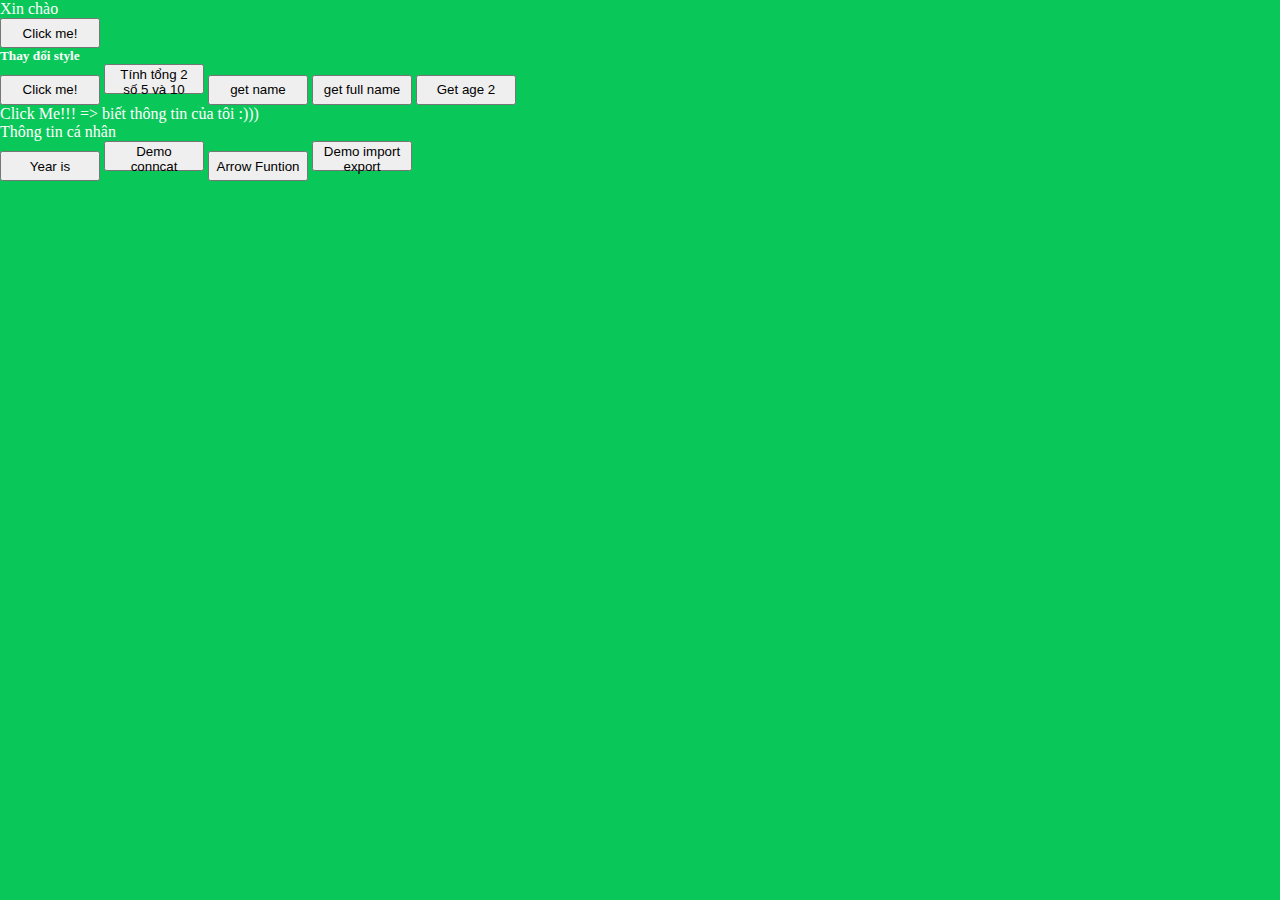
==== app/pages/index.html @ a57ba6d5 "learn JS" ====
<!DOCTYPE html>
<html lang="en">

<head>
    <meta charset="UTF-8">
    <meta name="viewport" content="width=device-width, initial-scale=1.0">
    <link rel="stylesheet" href="../styles/scss/index.css">
    <title>Document</title>
</head>

<body>
    <p id="demo">Xin chào</p>
    <button onclick=demoJsHello()>Click me!</button>
    <h5 id="demo_style">Thay đổi style</h5>
    <button onclick=demoJsStyle()>Click me!</button>
    <button onclick="sum(5, 10)">Tính tổng 2 số 5 và 10</button>
    <button onclick=person.getName()> get name</button>
    <button onclick=getNamx()>get full name</button>
    <button onclick=getAgePerson2()>Get age 2</button>
    <p id="getInfor" onclick=getInfor()>Click Me!!! => biết thông tin của tôi :)))</p>
    <p id="getMyInfor" onclick=getMyInfor()>Thông tin cá nhân</p>
    <button onclick=handleGetYear()>Year is</button>
    <button onclick=handleDemoConCat()>Demo conncat</button>
    <button onclick=testArrowFuntion()>Arrow Funtion</button>
    <button id="myButton">Demo import export</button>
    <script src=" ../js/index.js"></script>
    <script type="module" src="../js/component.js"></script>
</body>

</html>
---- app/styles/scss/index.css ----
* {
  padding: auto;
  margin: 0;
  box-sizing: border-box;
  text-decoration: none;
  list-style: none;
}

body {
  width: 100%;
  height: 100vh;
  background-color: rgb(10, 199, 89);
  color: white;
}

button {
  width: 100px;
  height: 30px;
}/*# sourceMappingURL=index.css.map */
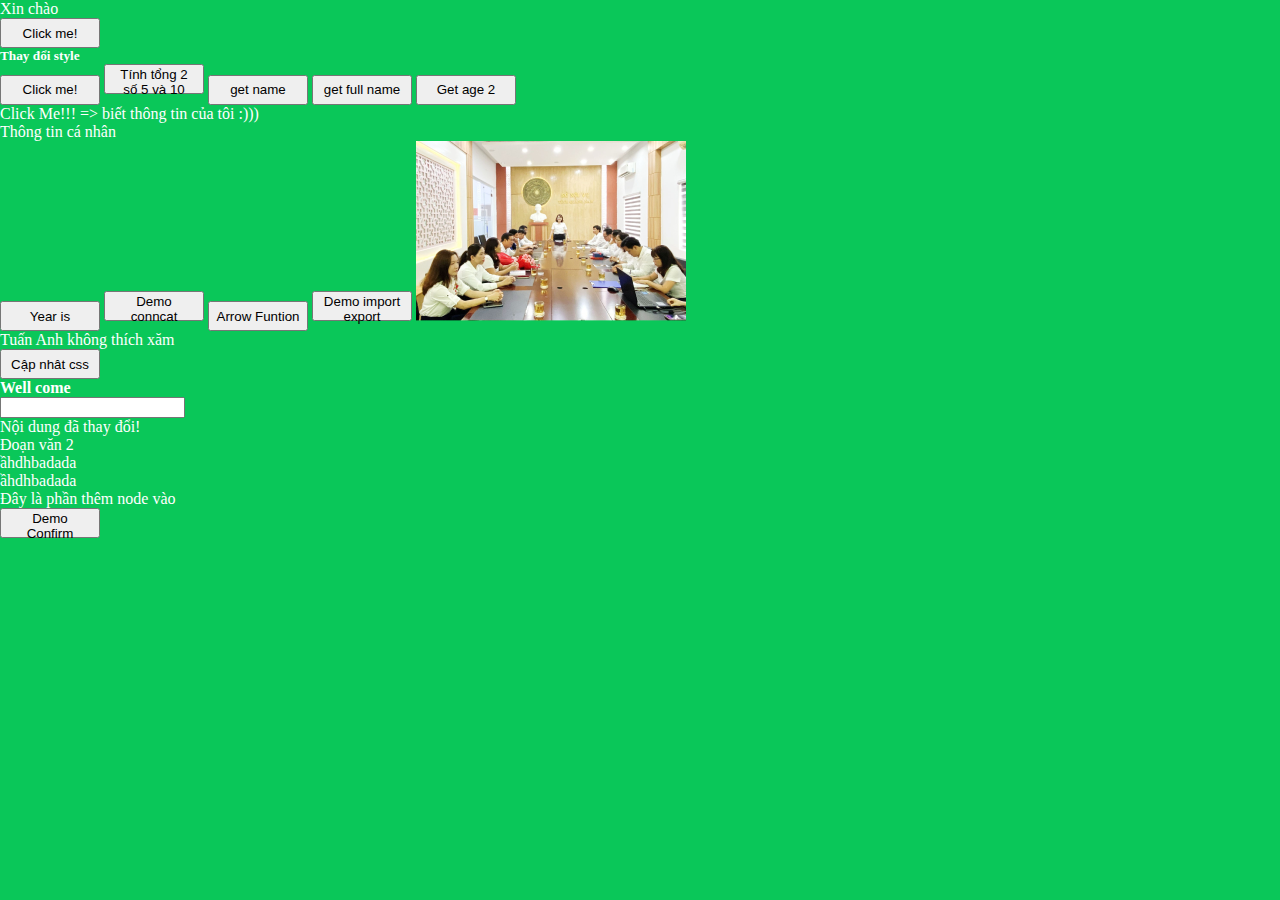
==== commit ceb359b4: "update ajax anđ the methods BOM" ====
--- a/app/pages/index.html
+++ b/app/pages/index.html
@@ -1,30 +1,51 @@
-<!DOCTYPE html>
-<html lang="en">
-
-<head>
-    <meta charset="UTF-8">
-    <meta name="viewport" content="width=device-width, initial-scale=1.0">
-    <link rel="stylesheet" href="../styles/scss/index.css">
-    <title>Document</title>
-</head>
-
-<body>
-    <p id="demo">Xin chào</p>
-    <button onclick=demoJsHello()>Click me!</button>
-    <h5 id="demo_style">Thay đổi style</h5>
-    <button onclick=demoJsStyle()>Click me!</button>
-    <button onclick="sum(5, 10)">Tính tổng 2 số 5 và 10</button>
-    <button onclick=person.getName()> get name</button>
-    <button onclick=getNamx()>get full name</button>
-    <button onclick=getAgePerson2()>Get age 2</button>
-    <p id="getInfor" onclick=getInfor()>Click Me!!! => biết thông tin của tôi :)))</p>
-    <p id="getMyInfor" onclick=getMyInfor()>Thông tin cá nhân</p>
-    <button onclick=handleGetYear()>Year is</button>
-    <button onclick=handleDemoConCat()>Demo conncat</button>
-    <button onclick=testArrowFuntion()>Arrow Funtion</button>
-    <button id="myButton">Demo import export</button>
-    <script src=" ../js/index.js"></script>
-    <script type="module" src="../js/component.js"></script>
-</body>
-
+<!DOCTYPE html>
+<html lang="en">
+
+<head>
+    <meta charset="UTF-8">
+    <meta name="viewport" content="width=device-width, initial-scale=1.0">
+    <link rel="stylesheet" href="../styles/scss/index.css">
+    <title>Document</title>
+</head>
+
+<body onload=loadBody()>
+    <p id="demo">Xin chào</p>
+    <button onclick=demoJsHello()>Click me!</button>
+    <h5 id="demo_style">Thay đổi style</h5>
+    <button onclick=demoJsStyle()>Click me!</button>
+    <button onclick="sum(5, 10)">Tính tổng 2 số 5 và 10</button>
+    <button onclick=person.getName()> get name</button>
+    <button onclick=getNamx()>get full name</button>
+    <button onclick=getAgePerson2()>Get age 2</button>
+    <p id="getInfor" onclick=getInfor()>Click Me!!! => biết thông tin của tôi :)))</p>
+    <p id="getMyInfor" onclick=getMyInfor()>Thông tin cá nhân</p>
+    <button onclick=handleGetYear()>Year is</button>
+    <button onclick=handleDemoConCat()>Demo conncat</button>
+    <button onclick=testArrowFuntion()>Arrow Funtion</button>
+    <button id="myButton">Demo import export</button>
+    <img id="createImg">
+    <p id="demoIdCss">Tuấn Anh không thích xăm</p>
+    <button onclick=handleDemoCssById()> Cập nhât css</button>
+    <h4>Well come</h4>
+    <input type="text" id="inputDemo" onchange=handleInputOnChange()>
+    <div id="parent">
+        <p id="child1">Đoạn văn 1</p>
+        <p id="child2">Đoạn văn 2</p>
+    </div>
+    <div id="div1">
+        <p>ầhdhbadada</p>
+        <p>ầhdhbadada</p>
+    </div>
+    <button onclick=handleConfirm()>Demo Confirm</button>
+
+
+
+
+
+
+    <script src="../js/ajax.js"></script>
+    <script src=" ../js/index.js"></script>
+    <script type="module" src="../js/component.js"></script>
+</body>
+
 </html>